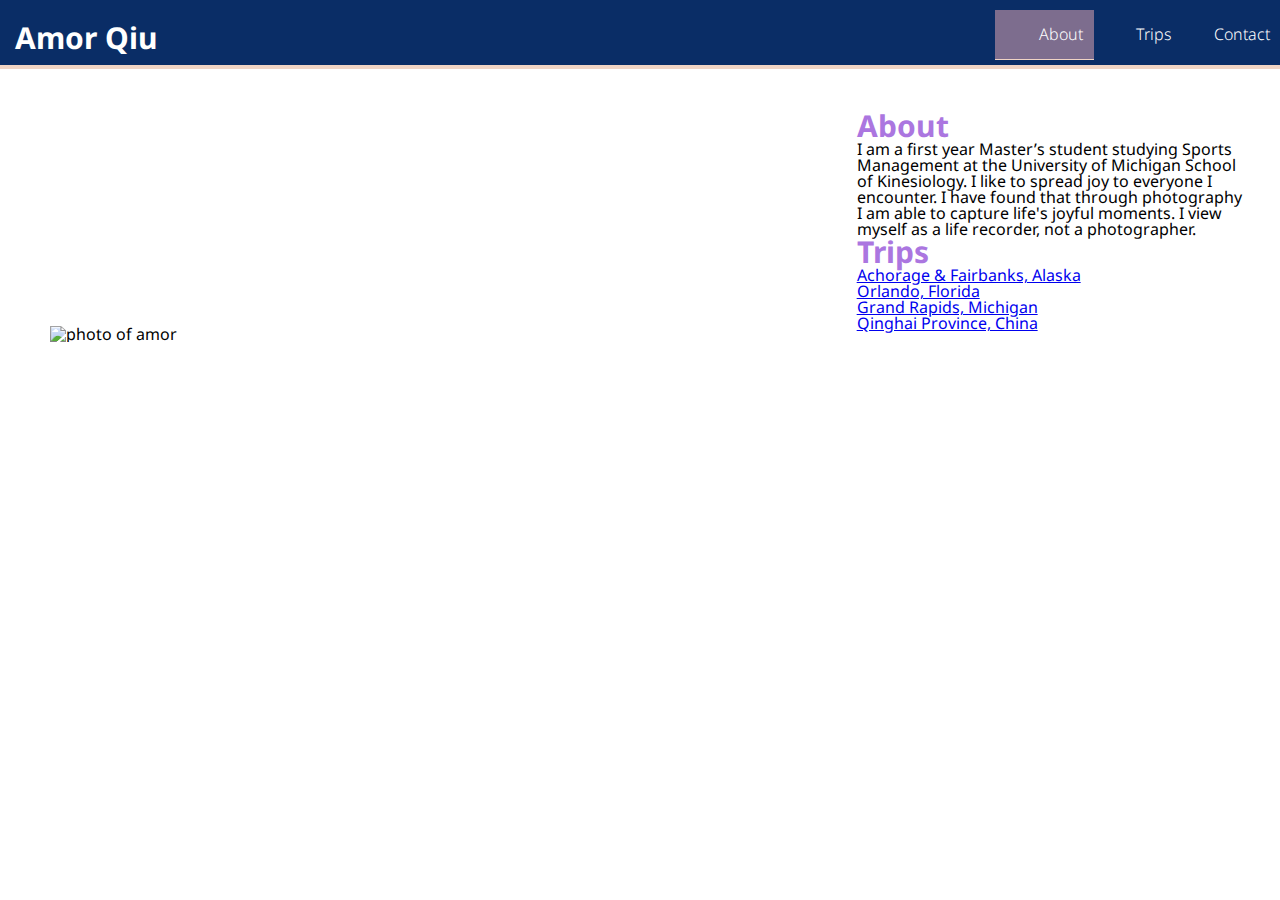
==== index.html @ 30d70e18 "Add files via upload" ====
<!doctype html>
<html lang="en" dir="ltr">
  <head>
    <!-- Required meta tags -->
    <meta charset="utf-8">
    <meta name="viewport" content="width=device-width, initial-scale=1, shrink-to-fit=no">

    <title>Amor Photography</title>

    <link rel='stylesheet' href='https://maxcdn.bootstrapcdn.com/font-awesome/4.3.0/css/font-awesome.min.css'>

    <!-- CSS -->
    <link rel="stylesheet" href="css/html5reset1.css">
    <link rel="stylesheet" href="css/nav.css">
    <link rel="stylesheet" href="css/styleactual.css">


    <!-- FONTS -->
    <link href="https://fonts.googleapis.com/css?family=Noto+Sans" rel="stylesheet">


  </head>

  <body>
      <a href="#main" class="skip">skip to content</a>

  <!--NAV -->
  <header>
  <div class="container-nav">
      <a href="index.html" class="logo">Amor Qiu</a>
      <nav class="nav-collapse">
        <ul>
          <li class="menu active"><a href="index.html">About</a></li>
          <li class="menu"><a href="trips.html">Trips</a></li>
          <li class="menu"><a href="contact.html">Contact</a></li>
        </ul>
      </nav>
    </div>
  </header>
  <!-- END NAV -->

  <!-- HERO -->
  <main id="main">
  <div class="container">
        <img class="hero-img" src="img/amor.jpg" alt = "photo of amor">
      <div class="hero-txt">
          <h1 class="index-headings"> About</h1>
          <p>I am a first year Master’s student studying Sports Management at the University of Michigan School of Kinesiology. I like to spread joy to everyone I encounter. I have found that through photography I am able to capture life's joyful moments. I view myself as a life recorder, not a photographer.</p>

          <h1 class="index-headings">Trips</h1>
          <a href = "alaska.html"> Achorage & Fairbanks, Alaska</a> <br>
          <a href = "florida.html"> Orlando, Florida</a> <br>
          <a href = "michigan.html"> Grand Rapids, Michigan</a> <br>
          <a href="china.html">Qinghai Province, China</a> <br>
      </div>
  </div>
</main>
  <!-- END HERO -->


  <!--  FOOTER  -->

<footer> <div class="foot"> <p> &copy; 2019 Website made by Alexis Ashby</p> </div></footer>
  <!--  END FOOTER  -->


    <!-- JS -->
    <script src='https://cdn.rawgit.com/viljamis/responsive-nav.js/master/responsive-nav.min.js'></script>
    <script  src="js/index.js"></script>
    <!-- END JS -->
  </body>
</html>
---- css/html5reset1.css ----
/* 
html5doctor.com Reset Stylesheet
v1.6.1
Last Updated: 2010-09-17
Author: Richard Clark - http://richclarkdesign.com 
Twitter: @rich_clark
*/

html, body, div, span, object, iframe,
h1, h2, h3, h4, h5, h6, p, blockquote, pre,
abbr, address, cite, code,
del, dfn, em, img, ins, kbd, q, samp,
small, strong, sub, sup, var,
b, i,
dl, dt, dd, ol, ul, li,
fieldset, form, label, legend,
table, caption, tbody, tfoot, thead, tr, th, td,
article, aside, canvas, details, figcaption, figure, 
footer, header, hgroup, menu, nav, section, summary,
time, mark, audio, video {
    margin:0;
    padding:0;
    border:0;
    outline:0;
    font-size:100%;
    vertical-align:baseline;
    background:transparent;
}

body {
    line-height:1;
}

article,aside,details,figcaption,figure,
footer,header,hgroup,menu,nav,section { 
	display:block;
}

nav ul {
    list-style:none;
}

blockquote, q {
    quotes:none;
}

blockquote:before, blockquote:after,
q:before, q:after {
    content:'';
    content:none;
}

a {
    margin:0;
    padding:0;
    font-size:100%;
    vertical-align:baseline;
    background:transparent;
}

/* change colours to suit your needs */
ins {
    background-color:#ff9;
    color:#000;
    text-decoration:none;
}

/* change colours to suit your needs */
mark {
    background-color:#ff9;
    color:#000; 
    font-style:italic;
    font-weight:bold;
}

del {
    text-decoration: line-through;
}

abbr[title], dfn[title] {
    border-bottom:1px dotted;
    cursor:help;
}

table {
    border-collapse:collapse;
    border-spacing:0;
}

/* change border colour to suit your needs */
hr {
    display:block;
    height:1px;
    border:0;   
    border-top:1px solid #cccccc;
    margin:1em 0;
    padding:0;
}

input, select {
    vertical-align:middle;
}
---- css/nav.css ----
/* ------------------------------------------
  header (fixed)
--------------------------------------------- */

header {
  background: #0a2d66;
  /* opacity: 0.8; */
  position: fixed;
  z-index: 3;
  width: 100%;
  left: 0;
  top: 0;
  padding-top: 10px;
  /* padding-bottom: 1px; */
  border-bottom: 4px solid #F0D4C5;
}

.logo {
  -webkit-tap-highlight-color: rgba(0,0,0,0);
  text-decoration: none;
  font-weight: bold;
  line-height: 55px;
  padding-left: 15px;
  font-size: 30px;
  color: white;
  float: left;

}

.nav-collapse {
  padding-left: 50px;
}

.nav-collapse a:active,
.nav-collapse .active a {
  background-color: #7d6d8e;
  width: 99px;
  height: auto;
  border-bottom: 1px solid #F0D4C5;
}


.nav-collapse a:hover {
  color: #F0D4C5;
}

.nav-collapse ul {
  margin: 0;
  padding: 0;
  width: 100%;
  display: block;
  list-style: none;
}

.nav-collapse li {
  width: 100%;
  padding-right:10px;
  display: block;
}

.js .nav-collapse {
  clip: rect(0 0 0 0);
  max-height: 0;
  position: absolute;
  display: block;
  overflow: hidden;
  zoom: 1;
}

.nav-collapse.opened {
  max-height: 9999px;
}

/* .disable-pointer-events {
  pointer-events: none !important;
} */

/* .nav-toggle {
  -webkit-tap-highlight-color: rgba(0,0,0,0);
  -webkit-touch-callout: none;
  -webkit-user-select: none;
  -moz-user-select: none;
  -ms-user-select: none;
  -o-user-select: none;
  user-select: none;
} */

@media screen and (min-width: 768px) {
  .js .nav-collapse {
    position: relative;
  }
  .js .nav-collapse.closed {
    max-height: none;
  }
  .nav-toggle {
    display: none;
  }
}

/* ------------------------------------------
  MASK
--------------------------------------------- */

/* .mask {
  -webkit-transition: opacity 300ms;
  -moz-transition: opacity 300ms;
  transition: opacity 300ms;
  background: rgba(0,0,0, .2);
  visibility: hidden;
  position: fixed;
  opacity: 0;
  z-index: 2;
  bottom: 0;
  right: 0;
  left: 0;
  top: 0;
}

.android .mask {
  -webkit-transition: none;
  transition: none;
}

.js-nav-active .mask {
  visibility: visible;
  opacity: 1;
}

@media screen and (min-width: 768px) {
  .mask {
    display: none !important;
    opacity: 0 !important;
  }
} */


/* ------------------------------------------
  NAVIGATION STYLES
--------------------------------------------- */

.fixed {
  position: fixed;
  width: 100%;
  left: 0;
  top: 0;
}

.nav-collapse,
.nav-collapse * {
  -webkit-box-sizing: border-box;
  -moz-box-sizing: border-box;
  box-sizing: border-box;
}

.nav-collapse,
.nav-collapse ul {
  list-style: none;
  width: 100%;
  float: left;
}

@media screen and (min-width: 768px) {
  .nav-collapse {
    float: right;
    width: auto;
  }
}

.nav-collapse li {
  float: left;
  width: 100%;
}

@media screen and (min-width: 768px) {
  .nav-collapse li {
    width: auto;
  }
}

.nav-collapse a {
  -webkit-tap-highlight-color: rgba(0,0,0,0);
  text-decoration: none;
  padding: 0.7em 1em 0.7em 0;
  color: #fff;
  font-weight: 300;
  width: 100%;
  float: left;
}

@media screen and (min-width: 768px) {
  .nav-collapse a {
    padding: 1.02em 2em;
    text-align: center;
    border-top: 0;
    float: left;
    margin: 0;
  }

  .nav-collapse:last-child a {
    padding-right: 0;
  }
}

.nav-collapse ul ul a {
  background: #ca3716;
  padding-left: 2em;
}

@media screen and (min-width: 768px) {
  .nav-collapse ul ul a {
    display: none;
  }
}


/* ------------------------------------------
  NAV TOGGLE STYLES
--------------------------------------------- */

.nav-toggle {
  -webkit-font-smoothing: antialiased;
  -moz-osx-font-smoothing: grayscale;
  text-decoration: none;
  text-indent: -300px;
  position: relative;
  overflow: hidden;
  width: 60px;
  height: 55px;
  float: right;
}

.nav-toggle:before {
  color: #000; /* Edit this to change the icon color */
  font: normal 28px/55px "FontAwesome"; /* Edit font-size (28px) to change the icon size */
  text-transform: none;
  text-align: right;
  position: absolute;
  content: "\f0c9"; /* Hamburger icon */
  text-indent: 0;
  speak: none;
  width: 100%;
  left: 0;
  top: 0;
}

.nav-toggle.active:before {
  font-size: 24px;
  content: "\f00d"; /* Close icon */
}
---- css/styleactual.css ----
/* ==============================================
  General
===============================================*/

body {
    padding-top: 50px;
    padding-left:10px;
    padding-right:10px;
    padding-bottom:10px;
    font-family: 'Noto Sans', sans-serif;
}

/* footer{
  position:absolute;
  bottom:0;
  width:100%;
} */

a.skip {
    text-decoration: none;
    position: relative;
    top: -29px;
    transition:top ease-in .2s;
}

a.skip:focus{
    top: 12px;

}

.container {
    /* padding: 20px 40px 40px;
    max-width: 100%;
    display: flex;
    align-items: center;
    justify-content: center; */
    display: grid;
    align-items: center;
    grid-template-columns: 1fr;
    margin-left: auto;
    margin-right: auto;
    width: 100%;
}

.index-headings{
  color: #ab76e0;
  font-size: 30px;
}

.hero-img{
  margin: 20px 30px 0 0;
  width: 100%;
}

.hero-txt {
  	width:100%;
}

.hr-line{
  color:#B3D2E6;
}


/************************ Photography images style *******************************/
.container-travel {
    /* padding: 20px 40px 40px; */
    max-width:100%;
    display: grid;
    align-items: center;
    grid-template-columns: 1fr;
    justify-items: center;
    justify-content: center;
    background-color: #7d6d8e;
}

.travel-state {
  color:#ab76e0;
  margin:0px;
  font-size: 40px;
  text-align: center;
  /* margin-top: 2%; */

}

.travel-city{
  color:#7d6d8e;
  margin:0px;
  font-size: 30px;
  text-align: center;
  /* margin-bottom: 2%; */
}

.travel-img {
  max-width: 100%;
  height:auto;
  /* height: 75vh; */
}

.travel-par {
  color:white;
  padding-top:0;
  padding-left:2%;
  padding-right: 2%;
  text-align: center;
}

.img-gallery {
  display:grid;
  grid-template-columns: 1fr;
  justify-items: center;
  /* repeat(auto-fill, minmax(550px, 1fr)); */
  /* align-content: space-evenly; */
  grid-column-gap: 6px;
  grid-row-gap:6px;
  padding-top:2%;
  /* max-width:100%;
  margin: 0 auto;  */
}

.imgs-table {
  width: 100%;
  /* object-fit: cover; */
  height: auto;
  /* padding: 20px 20px 20px 20px; */
  /* border: 3px; */
  /* padding-bottom: 2%; */
  /* align-content:space-evenly; */
  /* align-items: stretch; */
}
/*<----End Photography Images------->*/


/*<----Contact CSS------->*/
.container-form{
  justify-content:center;
  max-width:100%;
  padding-top: 50px;
}


form{
  display: grid;
  grid-template-columns: 1fr;
  border: 3px solid #ab76e0;
 overflow: hidden;
 width: 50%;
 margin: auto;
}

button{
  color:black;
  background-color: #F0D4C5;
  border-color: #F0D4C5;
}
}


button .myBtn{
  display:none;
}

 .accordion {
  cursor: pointer;
  padding: 40%;
  width: 100%;
  text-align: left;
}

.a_btns{
  margin-top: 50%;
}

button.accordion{
  display: grid;
  grid-template-columns: 1fr;
  width: 100%;
  margin: auto;
  margin-top:5%;
  height:50px;
  /* font-size:10px; */
  color:white;
  background-color:#7d6d8e;
}

.accordion:hover {
  background-color: #0a2d66;
  color: white;
}

.panel {
  /* padding: 0 18px; */
  width: 100%;
  margin:auto;
  background-color: #e8e8e8;
  display: none;
  overflow: hidden;
}

.ac_photo{
  display:block;
  margin: auto;
  width: 100%;
}

.ac_button{
  margin-top: 20px;
  background-color:#F0D4C5;
  padding: 15px 40px;
  color: white;
  height:25px;
  display:inline-block;
  font-size: 13px;
  margin-left: 28%;
  margin-bottom: 5%;
}

.ac_button:hover{
  background-color:#0a2d66;
}


  .card_placement{
  display:none;
  width:200px;
  height: 50px;
  perspective: 1000px;
}
}


  .thememoji{
  display:none;
  width:15%;
}
}




@media screen and (min-width:780px){
  .travel-state{
    text-align:left;
  }
}




/* ==============================================
Media Queries HOME PAGE
===============================================*/

/* Desktop */
@media screen and (min-width:780px) {
  .container{
    display: grid;
    grid-template-columns: 1fr 1fr 1fr;
     grid-auto-rows: 300px;

   }
 }

@media screen and (min-width:780px){
.hero-img {
  grid-column: 1 / span 2;
  width:100%;
  margin-top: 30%;
}
}

@media screen and (min-width:780px){
.hero-txt {
  grid-column-start:3;
  /* width:300px; */
  padding-left: 20px;
  margin-top: 10px;
  align: right;
}
}

@media screen and (min-width:780px){
  .foot{
  display:none;
}
}



/**** Ipad *****/

 @media only screen and (min-width : 768px)
 and (max-width : 1024px)  {
   .hero-img {
       margin: 20px 30px 0 0;
       max-width:100%;
   }
   }


   @media only screen and (min-width : 768px)
   and (max-width : 1024px)  {
     .hero-txt {
        display:grid;
        grid-template-columns: 1fr;
        justify-items: center;
     }
     }


/* ==============================================
Media Queries PHOTO PAGE
===============================================*/
/* DESKTOP */


@media screen and (min-width:780px){
body {
    padding: 50px;
    font-family: 'Noto Sans', sans-serif;
}
}

@media screen and (min-width:780px){
    .travel-city{
    text-align:left;
}
}

/****** FLIP CARD *********/
@media screen and (min-width:780px){
  .card_placement{
  border-color:yellow;
  display: inline-block;
  width:200px;
  height: 50px;
  perspective: 1000px;
}
}

@media screen and (min-width:780px){
  .thememoji{
  width:15%;
  display:inline-block;
}
}

@media screen and (min-width:780px){
  .card{
  position:relative;
  width: 100%;
  height:100%;
  text-align:left;
  transition: transform 0.6s;
  transform-style: preserve-3d;
}
}

@media screen and (min-width:780px){
.card_placement:hover .card{
  transform: rotateX(180deg);
}
}

@media screen and (min-width:780px){
  .card_front, .card_back{
  position:absolute;
  width: 100%;
  height: 100%;
  backface-visibility: hidden;
}
}


@media screen and (min-width:780px){
  .card_back{
  transform: rotateX(180deg);
  z-index: 2;
}
}

/****** FLIP CARD *********/



  @media screen and (min-width:780px){
  .img-gallery {
      padding-top: 5%;
      max-width: 100%;
      display: grid;
      grid-template-columns: 1fr 1fr;
      margin-left: auto;
      margin-right: auto;
      grid-column-gap: 15px;

  }
  }

@media screen and (min-width:780px){
  .travel-img{
    width:100%
  }
}

@media screen and (min-width:780px){
  .container-travel{
    max-width:100%;
    display: grid;
    grid-template-columns: 1fr;

  }
}

@media screen and (min-width:780px){
  .travel-state{
    text-align:left;
  }
}


@media screen and (min-width:780px){
  .travel-par{
  color:white;
  margin:0px;
  padding: 2%;
  text-align:left;
}
}

@media screen and (min-width:780px){
  .modal {
    display: none; /* Hidden by default */
    position: fixed; /* Stay in place */
    z-index: 1; /* Sit on top */
    padding-top: 100px; /* Location of the box */
    left: 0;
    top: 0;
    width: 100%; /* Full width */
    height: 100%; /* Full height */
    overflow: auto; /* Enable scroll if needed */
    background-color: rgb(0,0,0); /* Fallback color */
    background-color: rgba(0,0,0,0.4); /* Black w/ opacity */
  }
}

@media screen and (min-width:780px){
  .modal-content {
  position: relative;
  background-color: red;
  margin: auto;
  padding: 0;
  border: 1px solid #888;
  width: 80%;
}
}

@media screen and (min-width:780px){
  .close {
  color: white;
  float: right;
  font-size: 28px;
  font-weight: bold;
}
}


@media screen and (min-width:780px){
.close:hover,
.close:focus {
  color: #000;
  text-decoration: none;
  cursor: pointer;
}
}

/* @media screen and (min-width:780px){
  .modal {
    width:100%;
}
} */

@media screen and (min-width:780px){
.modal-header {
  padding: 20px 8px;
  background-color: #7d6d8e;
  color: white;
  width:100%;
}
}

@media screen and (min-width:780px){
  .modal-body {
    padding: 20px 8px;
    width:50%;
    margin: auto;
    background-color:black;
    color: white;
}
}

@media screen and (min-width:780px){
  #ozplayer-1-container{
    width:100%;
  }
}

@media screen and (min-width:780px){
  #ozplayer-1-ozplayer-video{
    width:100%;
  }
}


@media screen and (min-width:780px){
  .myBtn{
	-moz-box-shadow:inset 0px 0px 14px -3px #ffffff;
	-webkit-box-shadow:inset 0px 0px 14px -3px #ffffff;
	box-shadow:inset 0px 0px 14px -3px #ffffff;
	background:-webkit-gradient(linear, left top, left bottom, color-stop(0.05, #f0d4c5), color-stop(1, #f0d4c5));
	background:-moz-linear-gradient(top, #f0d4c5 5%, #f0d4c5 100%);
	background:-webkit-linear-gradient(top, #f0d4c5 5%, #f0d4c5 100%);
	background:-o-linear-gradient(top, #f0d4c5 5%, #f0d4c5 100%);
	background:-ms-linear-gradient(top, #f0d4c5 5%, #f0d4c5 100%);
	background:linear-gradient(to bottom, #f0d4c5 5%, #f0d4c5 100%);
	filter:progid:DXImageTransform.Microsoft.gradient(startColorstr='#f0d4c5', endColorstr='#f0d4c5',GradientType=0);
	background-color:#f0d4c5;
	display:inline-block;
	cursor:pointer;
	color:#000000;
	font-family:'Noto Sans';
	font-size:15px;
	font-weight:bold;
	padding:10px 76px;
	text-decoration:none;
	text-shadow:0px 1px 0px #f0d4c5;
  margin: 2%;
}

@media screen and (min-width:780px){
  .myBtn:hover {
	background:-webkit-gradient(linear, left top, left bottom, color-stop(0.05, #f0d4c5), color-stop(1, #f0d4c5));
	background:-moz-linear-gradient(top, #f0d4c5 5%, #f0d4c5 100%);
	background:-webkit-linear-gradient(top, #f0d4c5 5%, #f0d4c5 100%);
	background:-o-linear-gradient(top, #f0d4c5 5%, #f0d4c5 100%);
	background:-ms-linear-gradient(top, #f0d4c5 5%, #f0d4c5 100%);
	background:linear-gradient(to bottom, #f0d4c5 5%, #f0d4c5 100%);
	filter:progid:DXImageTransform.Microsoft.gradient(startColorstr='#f0d4c5', endColorstr='#f0d4c5',GradientType=0);
	background-color:#f0d4c5;
}
}

@media screen and (min-width:780px){
  .myBtn:active {
	position:relative;
	top:1px;
}
}


/*************** IPAD ****************/
@media screen only screen and (min-width : 768px)
and (max-width : 1024px){
body {
    padding: 50px;
    font-family: 'Noto Sans', sans-serif;
}
}

@media only screen and (min-width : 768px)
and (max-width : 1024px){
  .container-travel  {
    max-height:100%;
    display: grid;
    grid-template-columns: 1fr 1fr;
    justify-items: center;
}
}

@media only screen and (min-width : 768px)
and (max-width : 1024px){
  .travel-img  {
    max-width:100%;
    margin:auto;
}
}

@media only screen and (min-width : 768px)
and (max-width : 1024px){
  .travel-par  {
    text-align: left;
    margin-right:5%;
}
}

@media only screen and (min-width : 768px)
and (max-width : 1024px){
  .img-gallery {
  display:grid;
  grid-template-columns: 1fr
  justify-items: center;
  /* background-color:#F0D4C5; */
  padding-top:2%;
  grid-row-gap: 15px;
}
}

@media only screen and (min-width : 768px)
and (max-width : 1024px){
  .img-table {
    width: auto;

}
}

@media only screen and (min-width : 768px)
and (max-width : 1024px){
  .travel-state {
    color: #ab76e0;
    margin:0px;
    text-align:center;
  }
}


@media only screen and (min-width : 768px)
and (max-width : 1024px){
  .travel-city {
    color: #7d6d8e;
    margin:0px;
    text-align:center;
  }
}



/* ==============================================
Media Queries TRIPS
===============================================*/

/***************BEGIN DESKTOP ****************/
  @media screen and (min-width:780px){
  .accordion{
    cursor: pointer;
    padding: 3%;
    width: 100%;
    text-align: center;
  }
}

@media screen and (min-width:780px){
  button.accordion{
  display: grid;
  grid-template-columns: 1fr;
  width: 70%;
  margin: auto;
  margin-top:5%;
  height:50px;
  font-size:20px;
  color:white;
  background-color:#7d6d8e;
  }
}

@media screen and (min-width:780px){
  .accordion:hover {
  background-color: #0a2d66;
  color: white;
}
}

@media screen and (min-width:780px){
  .panel {
  padding: 0 18px;
  width: 50%;
  margin:auto;
  background-color: #e8e8e8;
  display: none;
  overflow: hidden;
}
}

@media screen and (min-width:780px){
  .ac_photo{
  display:block;
  margin: auto;
  width: 30vh;
  margin-top: 10px;
  padding-bottom: 10px;
}
}

@media screen and (min-width:780px){
  .ac_button{
  margin-top: 20px;
  background-color:#F0D4C5;
  padding: 15px 40px;
  color: white;
  height:25px;
  display:inline-block;
  font-size: 13px;
  margin-left: 33%;
  margin-bottom: 5%;
}
}

@media screen and (min-width:780px){
  .ac_button:hover{
  background-color:#0a2d66;
}
}

@media screen and (min-width:780px){
.a_btns{
  margin-top: 5%;
}
}



/*************** END DESKTOP ****************/

/*************** BEGIN IPAD ****************/
@media only screen and (min-width : 768px)
and (max-width : 1024px){
  .ac_button{
    margin-top: 5%;
    margin left: 35%;
  }
  }


  @media only screen and (min-width : 768px)
  and (max-width : 1024px){
    .a_btns{
      margin-top: 5%;
    }
    }

/*************** END IPAD ****************/




/* ==============================================
Media Queries Contact
===============================================*/

/***************BEGIN DESKTOP ****************/
  @media screen and (min-width:780px){
  .container-form{
    justify-content:left;
    max-width:100%;
    padding-top: 30px;
  }
}
/*************** END DESKTOP ****************/


/*************** IPAD ****************/
@media only screen and (min-width : 768px)
and (max-width : 1024px){
  form{
    display:grid;
    grid-template-columns: 1fr;
    border:4px solid #ab76e0;
  }
}

@media only screen and (min-width : 768px)
and (max-width : 1024px){
  .container-form{
    padding-top: 30px;
  }
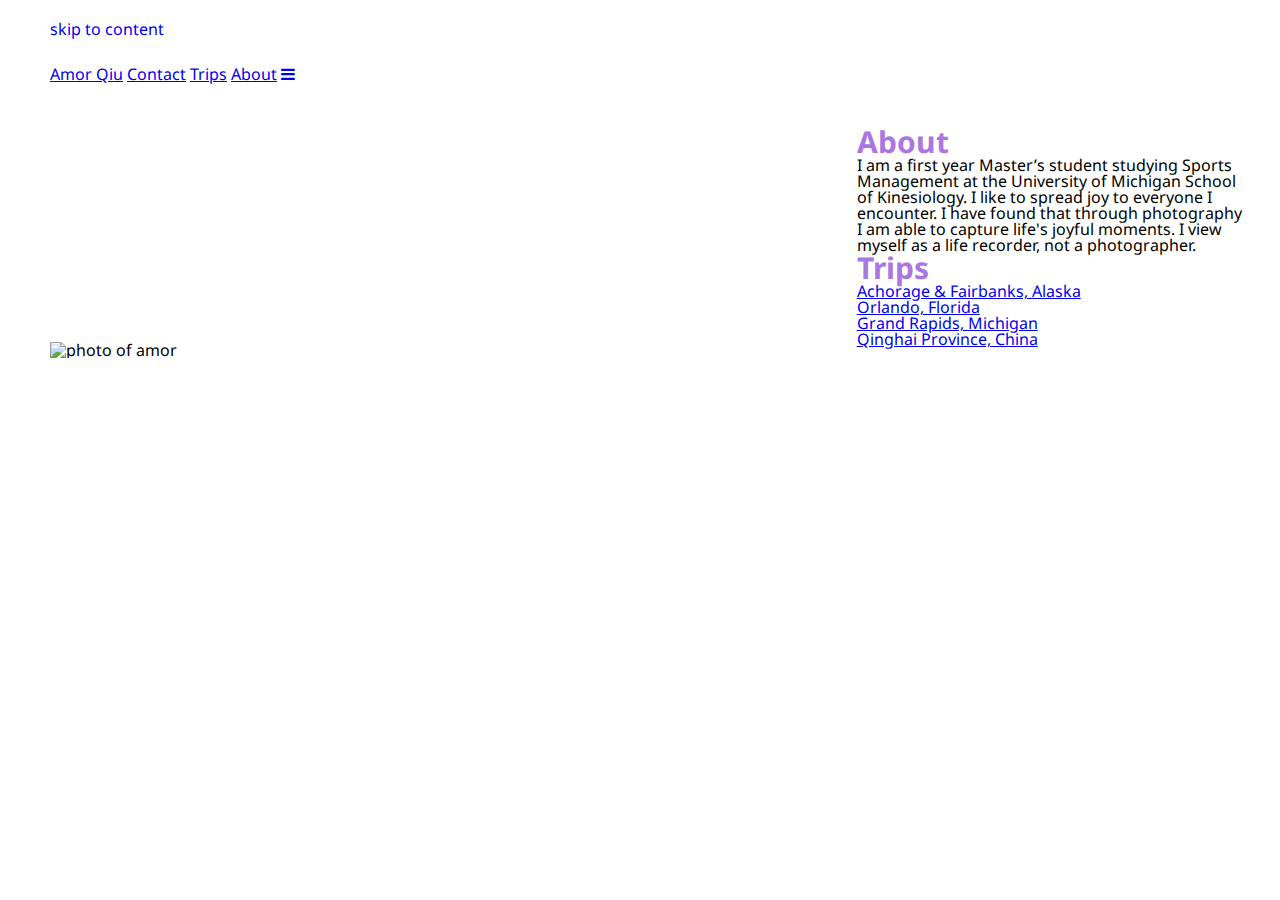
==== commit b5845164: "Add files via upload" ====
--- a/index.html
+++ b/index.html
@@ -11,7 +11,7 @@
 
     <!-- CSS -->
     <link rel="stylesheet" href="css/html5reset1.css">
-    <link rel="stylesheet" href="css/nav.css">
+    <link rel="stylesheet" href="css/nav2.css">
     <link rel="stylesheet" href="css/styleactual.css">
 
 
@@ -26,15 +26,14 @@
 
   <!--NAV -->
   <header>
-  <div class="container-nav">
-      <a href="index.html" class="logo">Amor Qiu</a>
-      <nav class="nav-collapse">
-        <ul>
-          <li class="menu active"><a href="index.html">About</a></li>
-          <li class="menu"><a href="trips.html">Trips</a></li>
-          <li class="menu"><a href="contact.html">Contact</a></li>
-        </ul>
-      </nav>
+    <div class="topnav" id="myTopnav">
+    	<a href="index.html" class="logo" id=logo>Amor Qiu</a>
+      <a href="contact.html">Contact</a>
+      <a href="trips.html">Trips</a>
+      <a href="index.html" class="active">About</a>
+      <a href="javascript:void(0);" class="icon" onclick="myFunction()">
+        <i class="fa fa-bars"></i>
+      </a>
     </div>
   </header>
   <!-- END NAV -->
@@ -65,8 +64,9 @@
 
 
     <!-- JS -->
-    <script src='https://cdn.rawgit.com/viljamis/responsive-nav.js/master/responsive-nav.min.js'></script>
+
     <script  src="js/index.js"></script>
+
     <!-- END JS -->
   </body>
 </html>
--- a/css/styleactual.css
+++ b/css/styleactual.css
@@ -204,9 +204,9 @@
 
 .ac_button{
   margin-top: 20px;
+  color: black;
   background-color:#F0D4C5;
   padding: 15px 40px;
-  color: white;
   height:25px;
   display:inline-block;
   font-size: 13px;
@@ -216,6 +216,7 @@
 
 .ac_button:hover{
   background-color:#0a2d66;
+  color: white;
 }
 
 
@@ -693,7 +694,7 @@
   margin-top: 20px;
   background-color:#F0D4C5;
   padding: 15px 40px;
-  color: white;
+  color: black;
   height:25px;
   display:inline-block;
   font-size: 13px;
@@ -705,6 +706,7 @@
 @media screen and (min-width:780px){
   .ac_button:hover{
   background-color:#0a2d66;
+  color: white;
 }
 }
 
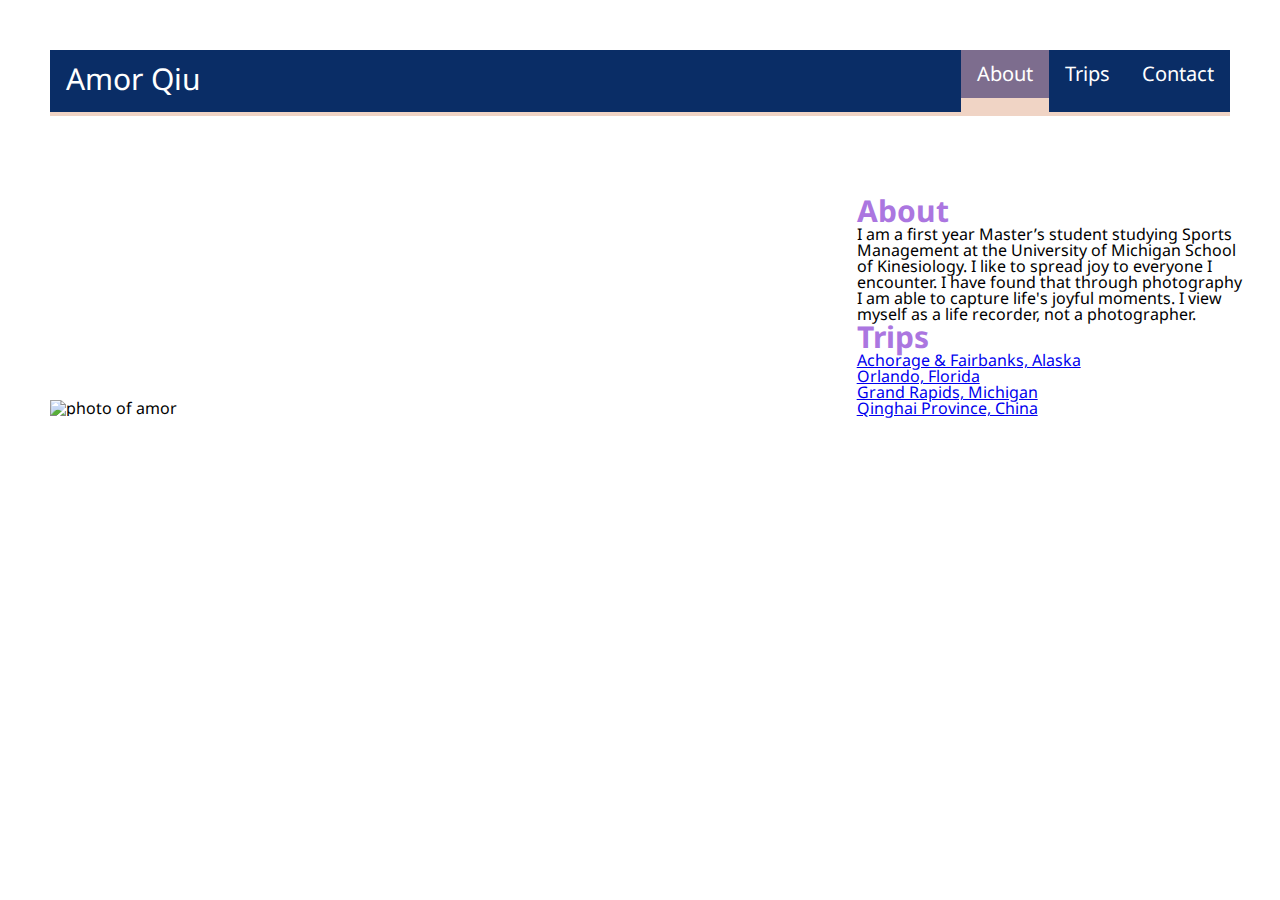
==== commit 9a6cc35d: "Add files via upload" ====
--- a/index.html
+++ b/index.html
@@ -28,7 +28,7 @@
   <header>
     <div class="topnav" id="myTopnav">
     	<a href="index.html" class="logo" id=logo>Amor Qiu</a>
-      <a href="contact.html">Contact</a>
+      <a href="contact.html" class="vertical">Contact</a>
       <a href="trips.html">Trips</a>
       <a href="index.html" class="active">About</a>
       <a href="javascript:void(0);" class="icon" onclick="myFunction()">
--- a/css/nav2.css
+++ b/css/nav2.css
@@ -0,0 +1,67 @@
+.topnav {
+  overflow: hidden;
+  background-color: #0a2d66;
+  border-bottom: 4px solid #F0D4C5;
+  width:100%;
+}
+
+.topnav a {
+  float: right;
+  display: block;
+  color: white;
+  text-align: center;
+  padding: 14px 16px;
+  text-decoration: none;
+  font-size: 20px;
+}
+
+.topnav a:hover {
+  color: #F0D4C5;
+}
+
+.active {
+  background-color: #7d6d8e;
+  color: white;
+  border-bottom: 14px solid #F0D4C5;
+}
+
+.topnav .icon {
+  display: none;
+}
+
+#logo{
+float: left;
+font-size: 30px;
+color: white;
+background-color:#0a2d66;
+}
+
+@media screen and (max-width: 600px) {
+  .topnav a:not(:first-child) {display: none;}
+  .topnav a.icon {
+    float: right;
+    display: block;
+  }
+}
+
+@media screen and (max-width: 600px) {
+  .topnav a.vertical{
+    margin-top: 20px;
+  }
+}
+
+@media screen and (max-width: 600px) {
+  .topnav.responsive {position: relative;}
+  .topnav.responsive .icon {
+    position: absolute;
+    right: 0;
+    top: 0;
+  }
+
+
+  .topnav.responsive a {
+    float: none;
+    display: block;
+    text-align: right;
+  }
+}
--- a/css/styleactual.css
+++ b/css/styleactual.css
@@ -18,8 +18,8 @@
 
 a.skip {
     text-decoration: none;
-    position: relative;
-    top: -29px;
+    position: absolute;
+    top: -75px;
     transition:top ease-in .2s;
 }
 
@@ -29,17 +29,13 @@
 }
 
 .container {
-    /* padding: 20px 40px 40px;
-    max-width: 100%;
-    display: flex;
-    align-items: center;
-    justify-content: center; */
     display: grid;
     align-items: center;
     grid-template-columns: 1fr;
     margin-left: auto;
     margin-right: auto;
     width: 100%;
+
 }
 
 .index-headings{
@@ -76,7 +72,7 @@
 .travel-state {
   color:#ab76e0;
   margin:0px;
-  font-size: 40px;
+  font-size: 30px;
   text-align: center;
   /* margin-top: 2%; */
 
@@ -85,7 +81,7 @@
 .travel-city{
   color:#7d6d8e;
   margin:0px;
-  font-size: 30px;
+  font-size: 20px;
   text-align: center;
   /* margin-bottom: 2%; */
 }
@@ -257,6 +253,7 @@
     display: grid;
     grid-template-columns: 1fr 1fr 1fr;
      grid-auto-rows: 300px;
+     margin-top: auto;
 
    }
  }
@@ -265,7 +262,8 @@
 .hero-img {
   grid-column: 1 / span 2;
   width:100%;
-  margin-top: 30%;
+  margin-top:auto;
+  padding-top:5%;
 }
 }
 
@@ -274,7 +272,7 @@
   grid-column-start:3;
   /* width:300px; */
   padding-left: 20px;
-  margin-top: 10px;
+  margin-top: inherit;
   align: right;
 }
 }
@@ -294,6 +292,7 @@
    .hero-img {
        margin: 20px 30px 0 0;
        max-width:100%;
+       padding-top:5%;
    }
    }
 
